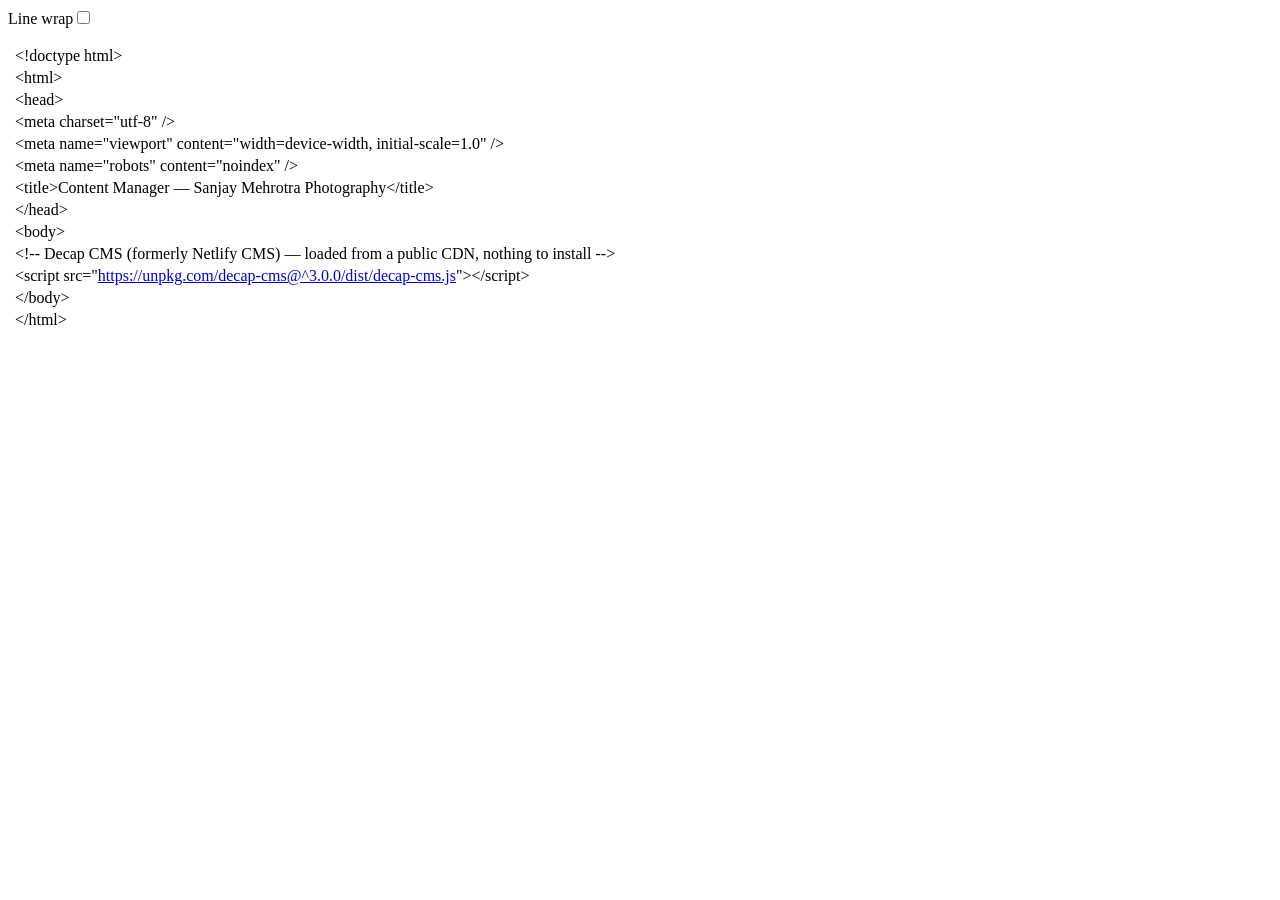
==== admin/index.html @ f6dfaab0 "Add files via upload" ====
<!-- saved from url=(0069)file:///C:/Users/dustp/Downloads/admin-index-RENAME-TO-index_1.html#/ -->
<html><head><meta http-equiv="Content-Type" content="text/html; charset=UTF-8"><meta name="color-scheme" content="light dark"></head><body><div class="line-gutter-backdrop"></div><form autocomplete="off"><label class="line-wrap-control">Line wrap<input type="checkbox" aria-label="Line wrap"></label></form><table><tbody><tr><td class="line-number" value="1"></td><td class="line-content"><span class="html-doctype">&lt;!doctype html&gt;</span></td></tr><tr><td class="line-number" value="2"></td><td class="line-content"><span class="html-tag">&lt;html&gt;</span></td></tr><tr><td class="line-number" value="3"></td><td class="line-content"><span class="html-tag">&lt;head&gt;</span></td></tr><tr><td class="line-number" value="4"></td><td class="line-content">  <span class="html-tag">&lt;meta <span class="html-attribute-name">charset</span>="<span class="html-attribute-value">utf-8</span>" /&gt;</span></td></tr><tr><td class="line-number" value="5"></td><td class="line-content">  <span class="html-tag">&lt;meta <span class="html-attribute-name">name</span>="<span class="html-attribute-value">viewport</span>" <span class="html-attribute-name">content</span>="<span class="html-attribute-value">width=device-width, initial-scale=1.0</span>" /&gt;</span></td></tr><tr><td class="line-number" value="6"></td><td class="line-content">  <span class="html-tag">&lt;meta <span class="html-attribute-name">name</span>="<span class="html-attribute-value">robots</span>" <span class="html-attribute-name">content</span>="<span class="html-attribute-value">noindex</span>" /&gt;</span></td></tr><tr><td class="line-number" value="7"></td><td class="line-content">  <span class="html-tag">&lt;title&gt;</span>Content Manager — Sanjay Mehrotra Photography<span class="html-tag">&lt;/title&gt;</span></td></tr><tr><td class="line-number" value="8"></td><td class="line-content"><span class="html-tag">&lt;/head&gt;</span></td></tr><tr><td class="line-number" value="9"></td><td class="line-content"><span class="html-tag">&lt;body&gt;</span></td></tr><tr><td class="line-number" value="10"></td><td class="line-content">  <span class="html-comment">&lt;!-- Decap CMS (formerly Netlify CMS) — loaded from a public CDN, nothing to install --&gt;</span></td></tr><tr><td class="line-number" value="11"></td><td class="line-content">  <span class="html-tag">&lt;script <span class="html-attribute-name">src</span>="<a class="html-attribute-value html-resource-link" target="_blank" href="https://unpkg.com/decap-cms@%5E3.0.0/dist/decap-cms.js" rel="noreferrer noopener">https://unpkg.com/decap-cms@^3.0.0/dist/decap-cms.js</a>"&gt;</span><span class="html-tag">&lt;/script&gt;</span></td></tr><tr><td class="line-number" value="12"></td><td class="line-content"><span class="html-tag">&lt;/body&gt;</span></td></tr><tr><td class="line-number" value="13"></td><td class="line-content"><span class="html-tag">&lt;/html&gt;</span></td></tr><tr><td class="line-number" value="14"></td><td class="line-content"></td></tr></tbody></table></body></html>
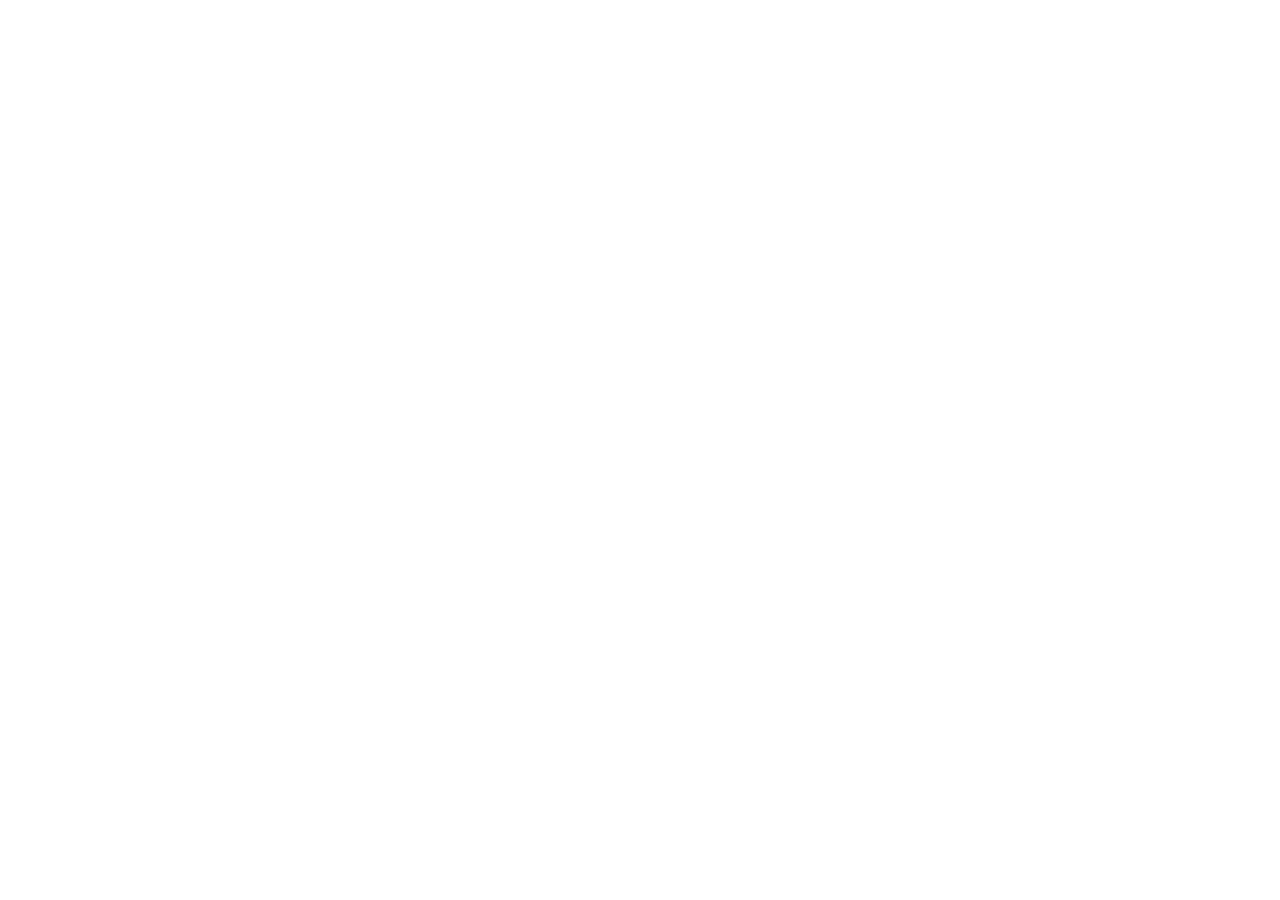
==== commit ea61f689: "Create index.html" ====
--- a/admin/index.html
+++ b/admin/index.html
@@ -1,3 +1,13 @@
-
-<!-- saved from url=(0069)file:///C:/Users/dustp/Downloads/admin-index-RENAME-TO-index_1.html#/ -->
-<html><head><meta http-equiv="Content-Type" content="text/html; charset=UTF-8"><meta name="color-scheme" content="light dark"></head><body><div class="line-gutter-backdrop"></div><form autocomplete="off"><label class="line-wrap-control">Line wrap<input type="checkbox" aria-label="Line wrap"></label></form><table><tbody><tr><td class="line-number" value="1"></td><td class="line-content"><span class="html-doctype">&lt;!doctype html&gt;</span></td></tr><tr><td class="line-number" value="2"></td><td class="line-content"><span class="html-tag">&lt;html&gt;</span></td></tr><tr><td class="line-number" value="3"></td><td class="line-content"><span class="html-tag">&lt;head&gt;</span></td></tr><tr><td class="line-number" value="4"></td><td class="line-content">  <span class="html-tag">&lt;meta <span class="html-attribute-name">charset</span>="<span class="html-attribute-value">utf-8</span>" /&gt;</span></td></tr><tr><td class="line-number" value="5"></td><td class="line-content">  <span class="html-tag">&lt;meta <span class="html-attribute-name">name</span>="<span class="html-attribute-value">viewport</span>" <span class="html-attribute-name">content</span>="<span class="html-attribute-value">width=device-width, initial-scale=1.0</span>" /&gt;</span></td></tr><tr><td class="line-number" value="6"></td><td class="line-content">  <span class="html-tag">&lt;meta <span class="html-attribute-name">name</span>="<span class="html-attribute-value">robots</span>" <span class="html-attribute-name">content</span>="<span class="html-attribute-value">noindex</span>" /&gt;</span></td></tr><tr><td class="line-number" value="7"></td><td class="line-content">  <span class="html-tag">&lt;title&gt;</span>Content Manager — Sanjay Mehrotra Photography<span class="html-tag">&lt;/title&gt;</span></td></tr><tr><td class="line-number" value="8"></td><td class="line-content"><span class="html-tag">&lt;/head&gt;</span></td></tr><tr><td class="line-number" value="9"></td><td class="line-content"><span class="html-tag">&lt;body&gt;</span></td></tr><tr><td class="line-number" value="10"></td><td class="line-content">  <span class="html-comment">&lt;!-- Decap CMS (formerly Netlify CMS) — loaded from a public CDN, nothing to install --&gt;</span></td></tr><tr><td class="line-number" value="11"></td><td class="line-content">  <span class="html-tag">&lt;script <span class="html-attribute-name">src</span>="<a class="html-attribute-value html-resource-link" target="_blank" href="https://unpkg.com/decap-cms@%5E3.0.0/dist/decap-cms.js" rel="noreferrer noopener">https://unpkg.com/decap-cms@^3.0.0/dist/decap-cms.js</a>"&gt;</span><span class="html-tag">&lt;/script&gt;</span></td></tr><tr><td class="line-number" value="12"></td><td class="line-content"><span class="html-tag">&lt;/body&gt;</span></td></tr><tr><td class="line-number" value="13"></td><td class="line-content"><span class="html-tag">&lt;/html&gt;</span></td></tr><tr><td class="line-number" value="14"></td><td class="line-content"></td></tr></tbody></table></body></html>+<!doctype html>
+<html>
+<head>
+  <meta charset="utf-8" />
+  <meta name="viewport" content="width=device-width, initial-scale=1.0" />
+  <meta name="robots" content="noindex" />
+  <title>Content Manager — Sanjay Mehrotra Photography</title>
+</head>
+<body>
+  <!-- Decap CMS (formerly Netlify CMS) — loaded from a public CDN, nothing to install -->
+  <script src="https://unpkg.com/decap-cms@^3.0.0/dist/decap-cms.js"></script>
+</body>
+</html>
